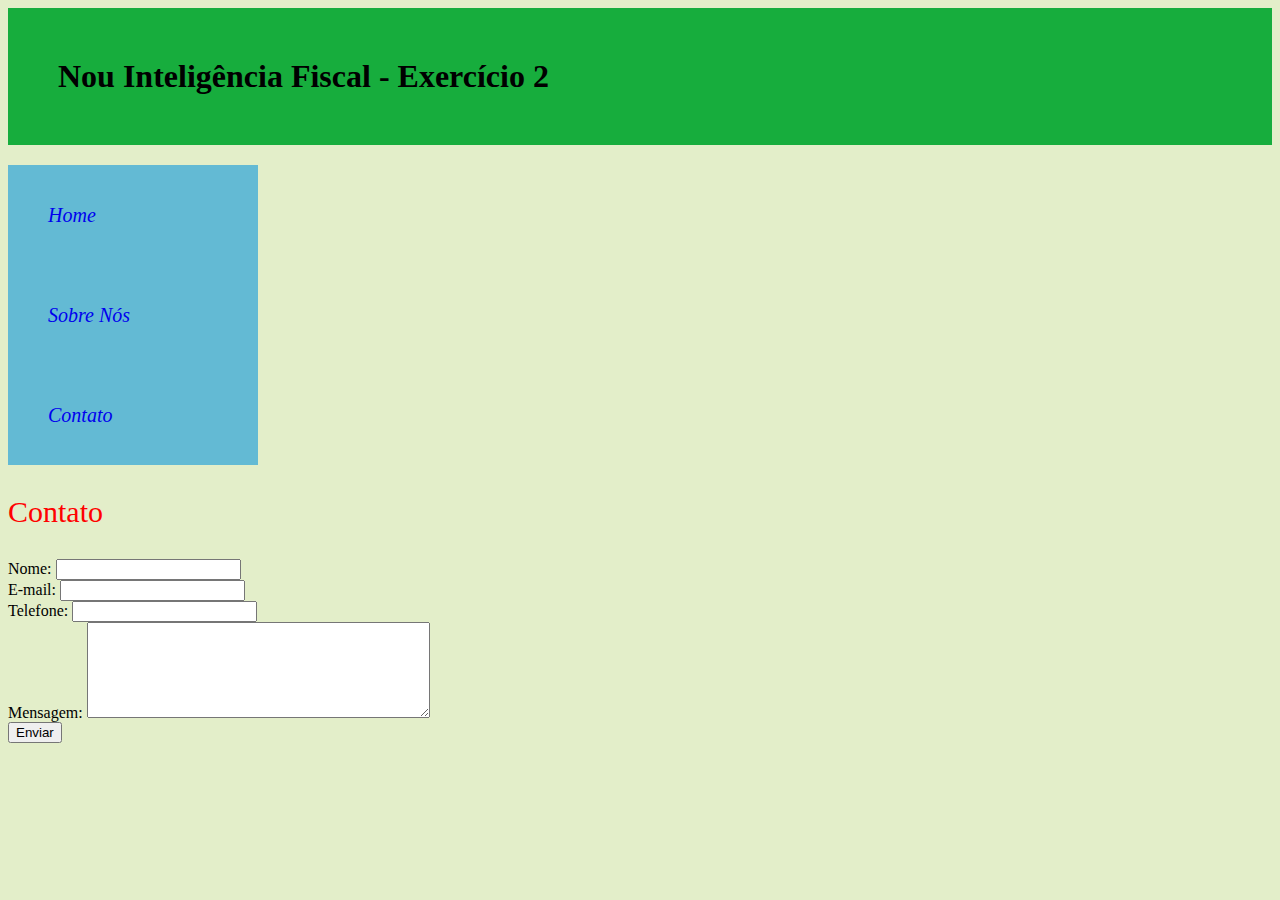
==== contato.html @ 6e762fec "Inclusão de links" ====
<!DOCTYPE html>
<html lang="pt-br">
<head>
    <meta charset="UTF-8">
    <meta name="viewport" content="width=device-width, initial-scale=1.0">
    <title>Contato</title>
    <link rel="stylesheet" href="index.css">
</head>
<body>
    <h1>Nou Inteligência Fiscal - Exercício 2</h1>
    <nav>
        <ul>
            <li><a href="index.html">Home</a></li>
            <li><a href="sobre.html">Sobre Nós</a></li>
            <li><a href="contato.html">Contato</a></li>
        </ul>
    </nav>
    <p>Contato</p>
    <form action="">

            <label for="nome">Nome:</label>
            <input type="text" id="nome"  />
            <br>

            <label for="email">E-mail:</label>
            <input type="email" id="email" >
            <br>

            <label for="telefone">Telefone:</label>
            <input type="tel" name="telefone" id="telefone">
            <br>

            <label for="Mensagem">Mensagem:</label>
            <textarea name="Mensagem" id="Mensagem" cols="40" rows="6"></textarea>
            <br>

                <input type="submit" id="bt1" value="Enviar">
          
    </form>
</body>
</html>
---- index.css ----
/**INDEX*/
body{
    background-color: rgb(227, 238, 201);
}
h1{
background-color: rgb(23, 173, 61);
margin: auto;  
font-family: Verdana;
border: 50px solid  rgb(23, 173, 61);   
}

nav{
color: blue;
font-family: Georgia, 'Times New Roman', Times, serif;
font-size: 20px;
font-style: oblique;
background-color:rgb(99, 186, 212);
width:250px;
line-height: 5;


}
a:link { 
 text-decoration:none; 
 
}



 li{
    list-style-type: none;
    
  }

p{
    color: red;
    font-family: Georgia, 'Times New Roman', Times, serif;
    font-size: 30px;
    
}
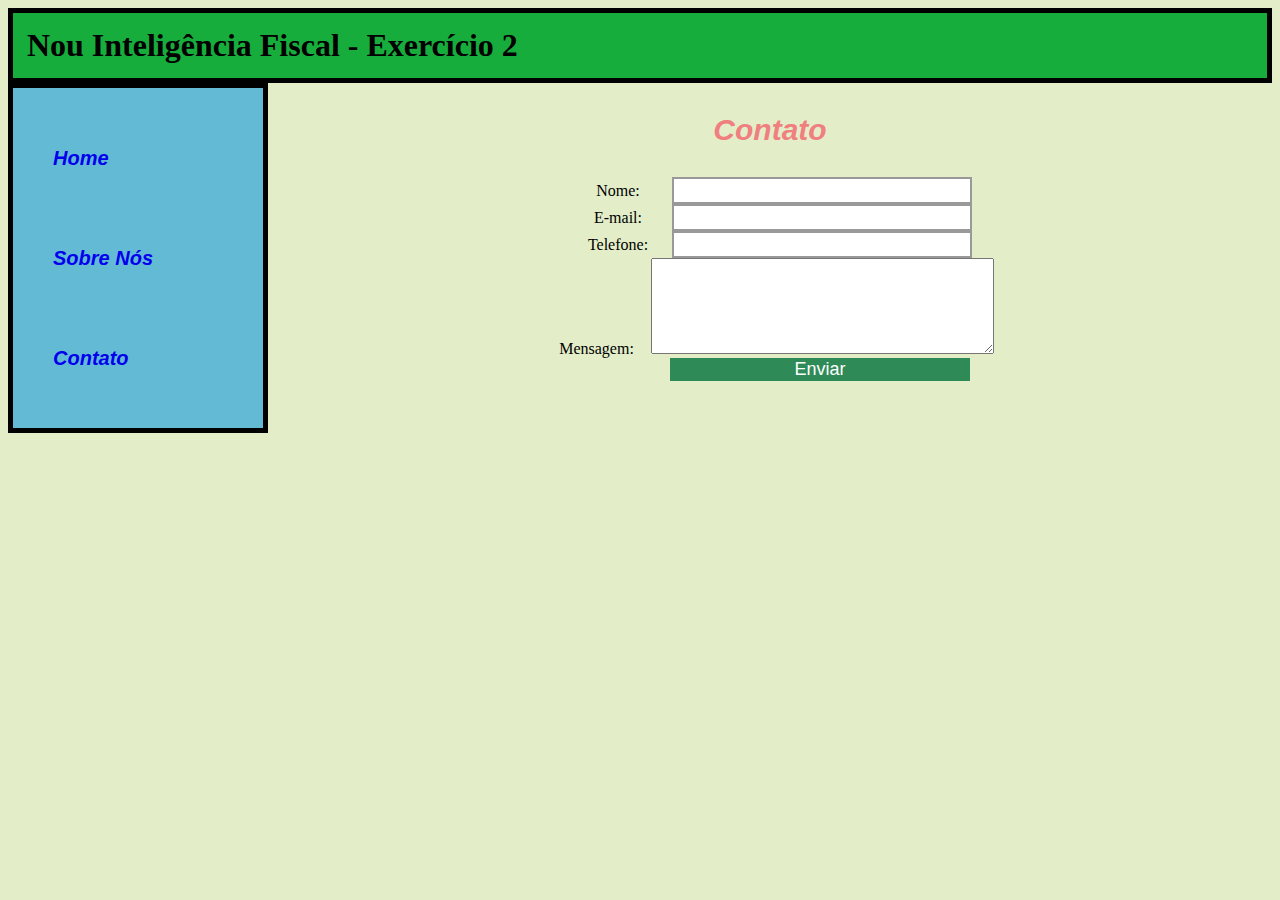
==== commit e60638d2: "melhoria nos design" ====
--- a/contato.html
+++ b/contato.html
@@ -1,11 +1,13 @@
 <!DOCTYPE html>
 <html lang="pt-br">
+
 <head>
     <meta charset="UTF-8">
     <meta name="viewport" content="width=device-width, initial-scale=1.0">
     <title>Contato</title>
     <link rel="stylesheet" href="index.css">
 </head>
+
 <body>
     <h1>Nou Inteligência Fiscal - Exercício 2</h1>
     <nav>
@@ -17,13 +19,13 @@
     </nav>
     <p>Contato</p>
     <form action="">
-
+        <div id="formulario">
             <label for="nome">Nome:</label>
-            <input type="text" id="nome"  />
+            <input type="text" id="nome" />
             <br>
 
             <label for="email">E-mail:</label>
-            <input type="email" id="email" >
+            <input type="email" id="email">
             <br>
 
             <label for="telefone">Telefone:</label>
@@ -33,9 +35,11 @@
             <label for="Mensagem">Mensagem:</label>
             <textarea name="Mensagem" id="Mensagem" cols="40" rows="6"></textarea>
             <br>
-
+            <div id="bt">
                 <input type="submit" id="bt1" value="Enviar">
-          
+            </div>
+        </div>
     </form>
 </body>
+
 </html>--- a/index.css
+++ b/index.css
@@ -1,40 +1,74 @@
-/**INDEX*/
 body{
-    background-color: rgb(227, 238, 201);
+background-color: rgb(227, 238, 201);
 }
+
 h1{
-background-color: rgb(23, 173, 61);
+background-color:  rgb(23, 173, 61);
 margin: auto;  
 font-family: Verdana;
-border: 50px solid  rgb(23, 173, 61);   
+border: 5px solid black;  
+padding: 1.1%;
 }
 
 nav{
+font-family: Arial, Helvetica, sans-serif;
+font-weight: bold;
+font-size: 20px;
+font-style: italic;
 color: blue;
-font-family: Georgia, 'Times New Roman', Times, serif;
-font-size: 20px;
-font-style: oblique;
 background-color:rgb(99, 186, 212);
 width:250px;
 line-height: 5;
-
-
-}
-a:link { 
- text-decoration:none; 
- 
+float: left;
+border: 5px solid black;  
 }
 
+a:link { 
+text-decoration:none; 
+}
 
-
- li{
-    list-style-type: none;
-    
-  }
+li{
+list-style-type: none;
+}
 
 p{
-    color: red;
-    font-family: Georgia, 'Times New Roman', Times, serif;
-    font-size: 30px;
-    
+color: lightcoral;
+font-family: Arial, Helvetica, sans-serif;
+font-weight: bold;
+font-size: 30px;
+font-style: italic;
+text-align: center;
+}
+
+img{
+display: block;
+margin-left: auto;
+margin-right: auto;
+}
+
+#formulario{
+text-align: center;
+}
+
+input{
+font: 18px sans-serif;
+width: 300px;
+box-sizing: border-box;
+border: 2px solid rgb(153, 153, 153);
+}
+
+#bt1{ 
+color: white;
+border: 0pt seagreen ;
+background-color:seagreen;
+}
+  
+label {
+display: inline-block;
+width: 100px;        
+}
+
+#bt {
+width: 200px;
+display: inline-block;
 }